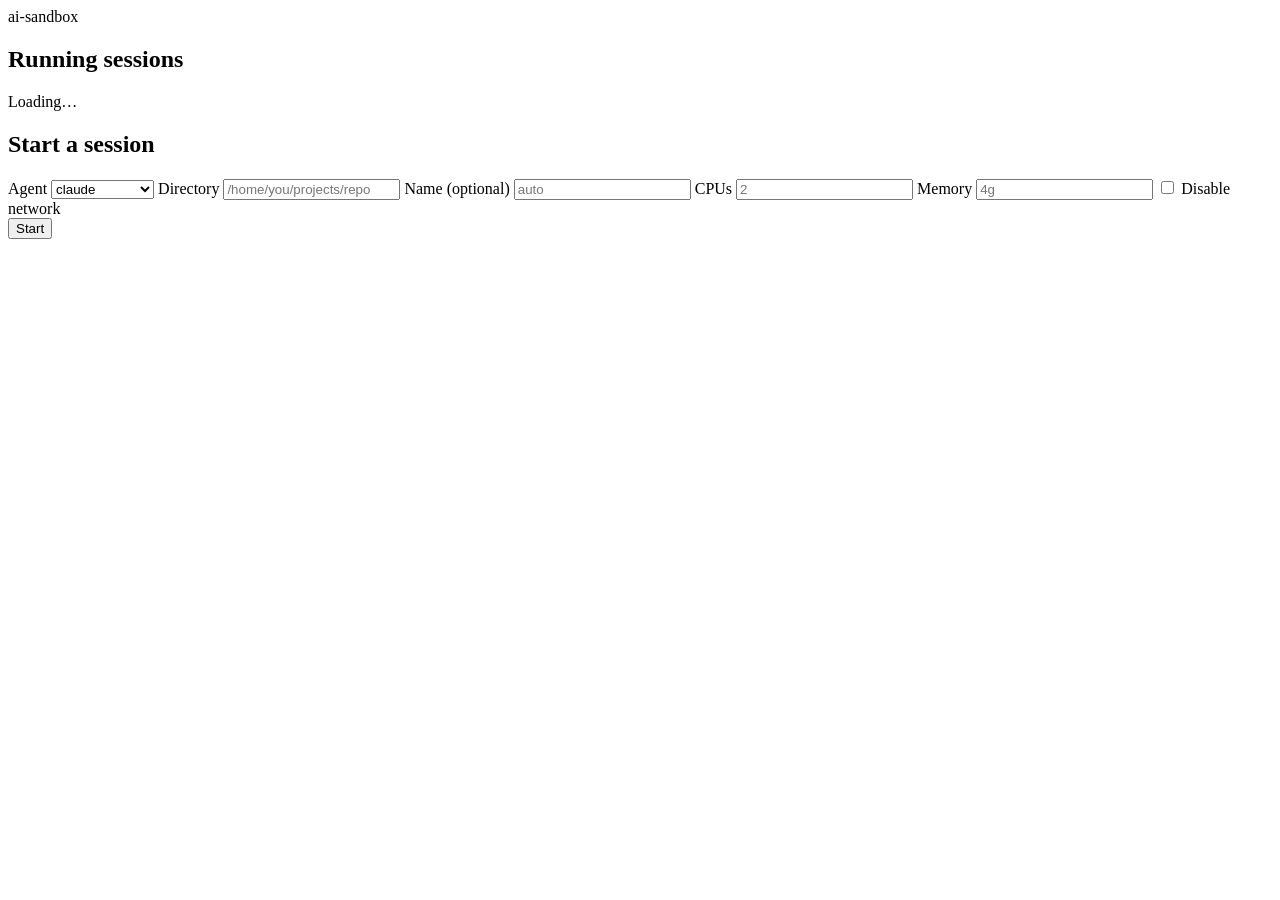
==== web/static/index.html @ e05f12b4 "web: add the browser terminal, session manager and image paste The terminal adopts the *session's* g" ====
<!doctype html>
<html lang="en">
<head>
<meta charset="utf-8">
<meta name="viewport" content="width=device-width, initial-scale=1">
<title>ai-sandbox</title>
<link rel="stylesheet" href="/static/vendor/xterm.css">
<link rel="stylesheet" href="/static/style.css">
</head>
<body>
  <header>
    <span class="brand">ai-sandbox</span>
    <span id="crumb" class="muted"></span>
    <span class="spacer"></span>
    <button id="back" class="ghost" hidden>&larr; Sessions</button>
  </header>

  <main id="list-view">
    <section class="card">
      <h2>Running sessions</h2>
      <div id="sessions" class="sessions"><p class="muted">Loading…</p></div>
    </section>

    <section class="card">
      <h2>Start a session</h2>
      <form id="start">
        <div class="grid">
          <label>Agent
            <select id="agent">
              <option value="claude">claude</option>
              <option value="claude-vertex">claude-vertex</option>
              <option value="codex">codex</option>
              <option value="cursor">cursor</option>
              <option value="opencode">opencode</option>
            </select>
          </label>
          <label>Directory
            <input id="dir" placeholder="/home/you/projects/repo" required>
          </label>
          <label>Name <span class="muted">(optional)</span>
            <input id="name" placeholder="auto">
          </label>
          <label>CPUs
            <input id="cpus" placeholder="2">
          </label>
          <label>Memory
            <input id="memory" placeholder="4g">
          </label>
          <label class="check">
            <input type="checkbox" id="network_off"> Disable network
          </label>
        </div>
        <button type="submit">Start</button>
        <p id="start-error" class="error" hidden></p>
      </form>
    </section>
  </main>

  <main id="term-view" hidden>
    <div id="term-stage">
      <div id="term-scale"><div id="term"></div></div>
    </div>
    <p id="term-status" class="muted status"></p>
  </main>

<script src="/static/vendor/xterm.js"></script>
<script src="/static/app.js"></script>
</body>
</html>
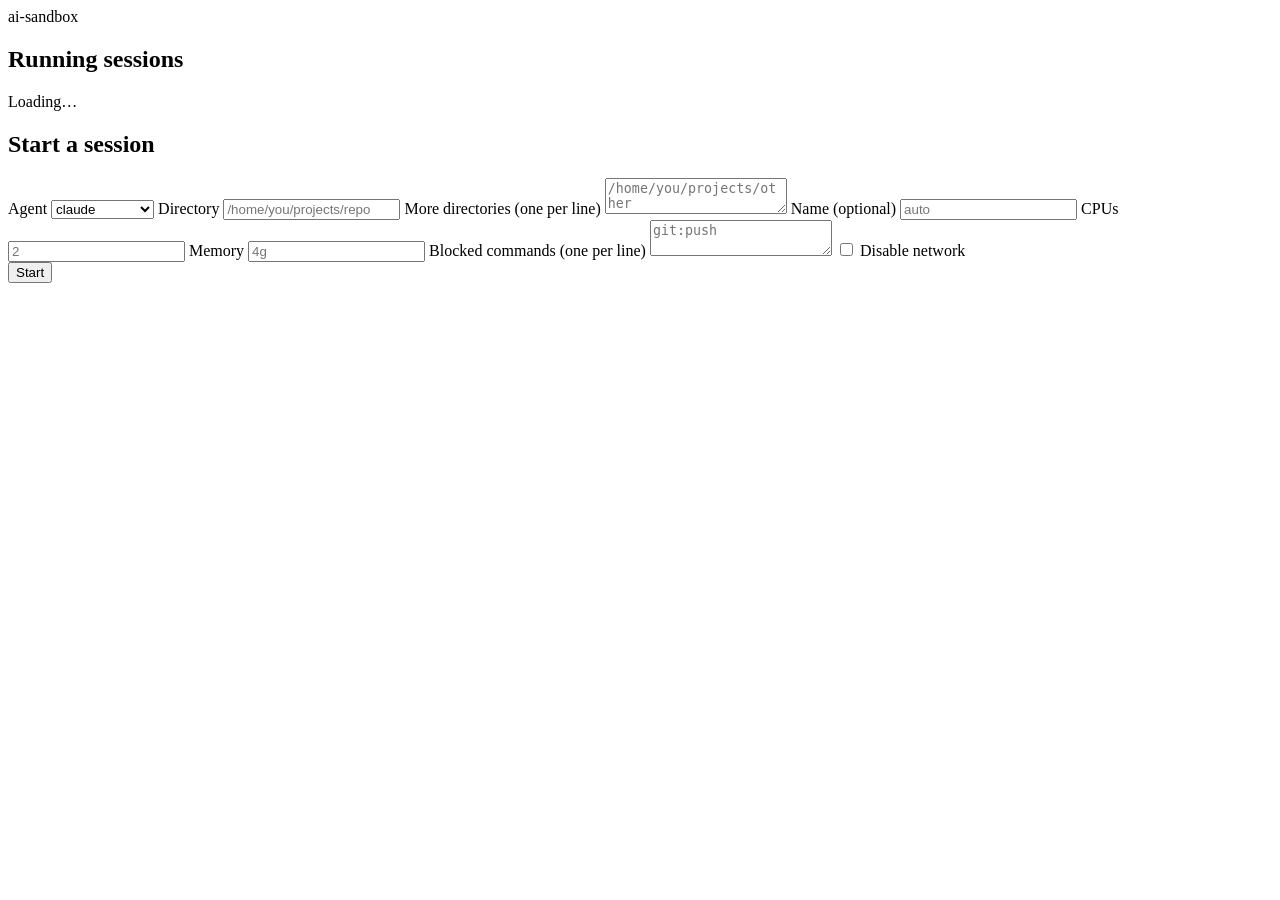
==== commit 0f13703c: "web: start sessions with extra directories and block rules, and show real paths Three gaps between w" ====
--- a/web/static/index.html
+++ b/web/static/index.html
@@ -12,6 +12,12 @@
     <span class="brand">ai-sandbox</span>
     <span id="crumb" class="muted"></span>
     <span class="spacer"></span>
+    <span id="zoom" class="zoom" hidden>
+      <button id="zoom-out" class="ghost" title="Smaller type, more columns">&minus;</button>
+      <span id="zoom-level" class="level">100%</span>
+      <button id="zoom-in" class="ghost" title="Larger type, fewer columns">+</button>
+      <button id="zoom-fit" class="ghost" title="Back to 100%">Reset</button>
+    </span>
     <button id="back" class="ghost" hidden>&larr; Sessions</button>
   </header>
 
@@ -37,6 +43,10 @@
           <label>Directory
             <input id="dir" placeholder="/home/you/projects/repo" required>
           </label>
+          <label>More directories <span class="muted">(one per line)</span>
+            <textarea id="dirs-extra" rows="2"
+                      placeholder="/home/you/projects/other"></textarea>
+          </label>
           <label>Name <span class="muted">(optional)</span>
             <input id="name" placeholder="auto">
           </label>
@@ -45,6 +55,9 @@
           </label>
           <label>Memory
             <input id="memory" placeholder="4g">
+          </label>
+          <label>Blocked commands <span class="muted">(one per line)</span>
+            <textarea id="blocked" rows="2" placeholder="git:push"></textarea>
           </label>
           <label class="check">
             <input type="checkbox" id="network_off"> Disable network
@@ -58,7 +71,7 @@
 
   <main id="term-view" hidden>
     <div id="term-stage">
-      <div id="term-scale"><div id="term"></div></div>
+      <div id="term-sizer"><div id="term-scale"><div id="term"></div></div></div>
     </div>
     <p id="term-status" class="muted status"></p>
   </main>
